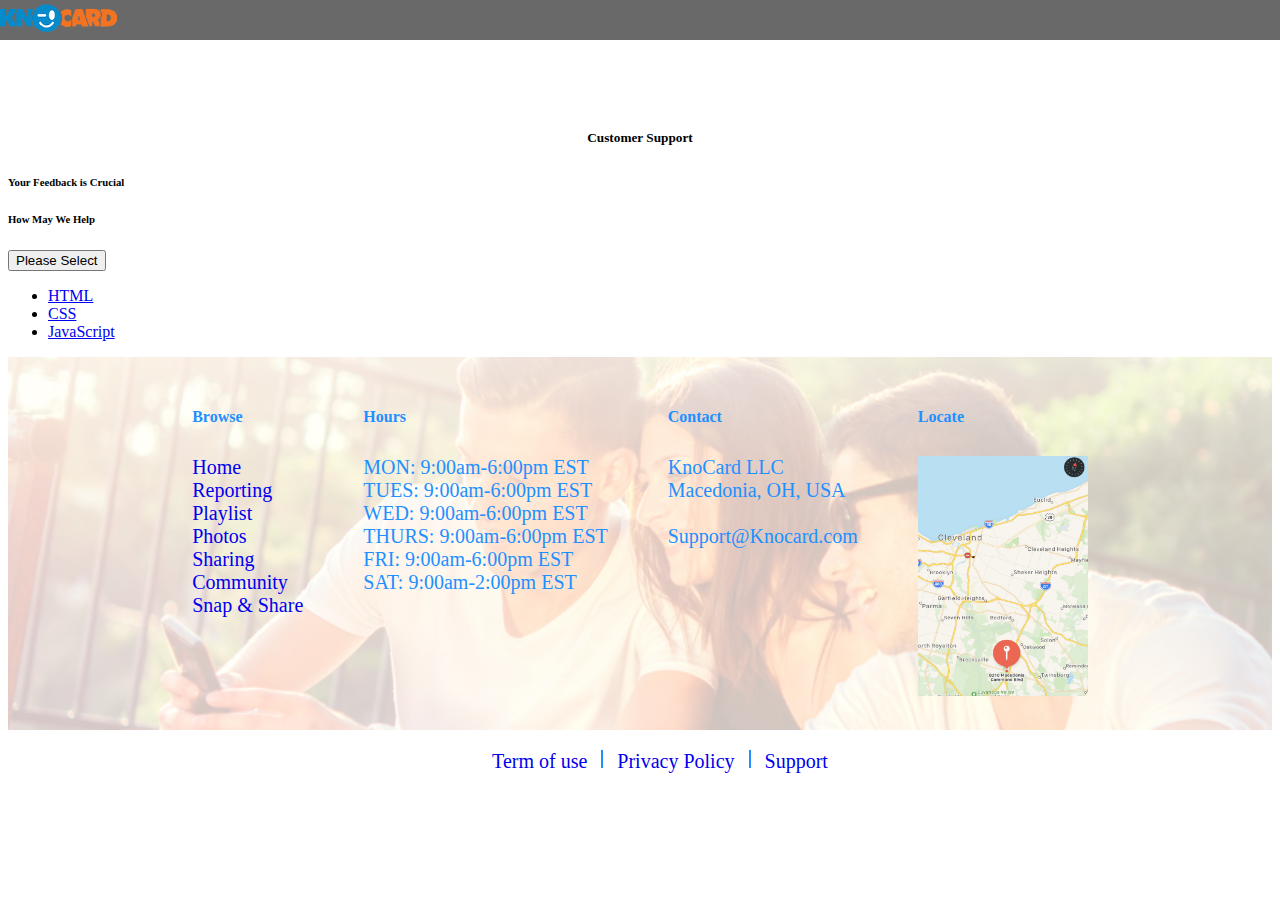
==== support.html @ 690d76a5 "add support page" ====
<!DOCTYPE html>
<html lang="en">
<head>
    <meta charset="UTF-8">
    <meta http-equiv="X-UA-Compatible" content="IE=edge">
    <meta name="viewport" content="width=device-width, initial-scale=1.0">
    <title>Support - Mobile Reseller</title>

    <link rel="stylesheet" href="https://cdn.jsdelivr.net/npm/bootstrap@5.0.2/dist/css/bootstrap.min.css" integrity="sha384-EVSTQN3/azprG1Anm3QDgpJLIm9Nao0Yz1ztcQTwFspd3yD65VohhpuuCOmLASjC" crossorigin="anonymous">
    <link rel="stylesheet" href="assets/css/style.css">
    <link rel="stylesheet" type="text/css" href="assets/modal-video/css/videopopup.css" media="screen" />
    <script src="https://code.jquery.com/jquery-3.1.0.js"></script>
    <script src="https://cdnjs.cloudflare.com/ajax/libs/popper.js/2.9.2/umd/popper.min.js" integrity="sha512-2rNj2KJ+D8s1ceNasTIex6z4HWyOnEYLVC3FigGOmyQCZc2eBXKgOxQmo3oKLHyfcj53uz4QMsRCWNbLd32Q1g==" crossorigin="anonymous" referrerpolicy="no-referrer"></script>
    <script src="assets/modal-video/js/videopopup.js"></script>
</head>
<body>
    <div class="nav-fix">
        <nav class="navbar navbar-expand-lg bg-dimgray">
            <div class="container">

                <div class="burger">
                    
                </div>
                
                <a class="navbar-brand" href="#">
                    <img src="assets/image/knocard-logo.webp" alt="" height="36">
                </a>
    
                <a class="text-white nounderline" href="#">
                    <!-- Sign In
                    <img src="assets/image/knocard-lock.webp" alt="" height="36"> -->
                </a>
              
            </div>
        </nav>
    </div>

    <div class="content">

        <div class="container support">
            <h5>Customer Support</h5>
            <h6>Your Feedback is Crucial</h6>
            <h6>How May We Help</h6>

            <div>
                <div class="dropdown">
                    <button class="btn btn-default dropdown-toggle" type="button" data-toggle="dropdown">Please Select
                    <span class="caret"></span></button>
                    <ul class="dropdown-menu">
                        <li><a href="#">HTML</a></li>
                        <li><a href="#">CSS</a></li>
                        <li><a href="#">JavaScript</a></li>
                    </ul>
                </div>
            </div>
        </div>


        <div class="footer">
            <div class="top-footer">
                <div class="top-footer-item">
                    <h4>Browse</h4>
                    <ul style="list-style-type:none; padding: 0;">
                        <li><a href="#home">Home</a></li>
                        <li><a href="#reporting">Reporting</a></li>
                        <li><a href="#playlist">Playlist</a></li>
                        <li><a href="#photo">Photos</a></li>
                        <li><a href="#sharing">Sharing</a></li>
                        <li><a href="#community">Community</a></li>
                        <li><a href="#snap">Snap & Share</a></li>
                    </ul>
                </div>
                <div class="top-footer-item">
                    <h4>Hours</h4>
                    <ul style="list-style-type:none; padding: 0;">
                        <li>MON:  9:00am-6:00pm EST</li>
                        <li>TUES:  9:00am-6:00pm EST</li>
                        <li>WED:  9:00am-6:00pm EST</li>
                        <li>THURS:  9:00am-6:00pm EST</li>
                        <li>FRI:  9:00am-6:00pm EST</li>
                        <li>SAT:  9:00am-2:00pm EST</li>
                    </ul>
                </div>
                <div class="top-footer-item">
                    <h4>Contact</h4>
                    <ul style="list-style-type:none; padding: 0;">
                        <li>KnoCard LLC<br>
                            Macedonia, OH, USA</li>
                        <li><br>Support@Knocard.com</li>
                    </ul>
                </div>
                <div class="top-footer-item">
                    <h4>Locate</h4>
                    <img src="assets/image/location.png" alt="" height="240px" width="170px">
                </div>
            </div>
            <div class="bottom-footer">
                <ul style="list-style: none; margin-top: 20px;">
                    <li style="display: inline;"><a href="http://knocard.com/termsofuse">Term of use</a></li>
                    <li style="display: inline;"><b><div class="hdiv"></div></b></li>
                    <li style="display: inline;"><a href="http://knocard.com/privacypolicy">Privacy Policy</a></li>
                    <li style="display: inline;"><b><div class="hdiv"></div></b></li>
                    <li style="display: inline;"><a target="_blank" href="https://davidjumola01.github.io/support.html">Support</a></li>
                </ul>
            </div>
        </div>

    </div>

    <script src="https://maxcdn.bootstrapcdn.com/bootstrap/4.0.0-beta.2/js/bootstrap.min.js" integrity="sha384-alpBpkh1PFOepccYVYDB4do5UnbKysX5WZXm3XxPqe5iKTfUKjNkCk9SaVuEZflJ" crossorigin="anonymous"></script>
</body>
</html>
---- assets/css/style.css ----
/* Support */

.support h5 {
    width: 100%;
    text-align: center;
    margin-bottom: 30px;
}

.support .dropdown {
    width: 100% !important;
}

/* End support */



.nav-fix {
    position: fixed;
    top: 0;
    left: 0;
    right: 0;
    z-index: 1;
}

.app-store {
    display: flex;
    justify-content: center;
    align-items: center;
    min-height: 40px;
    /* background-color: royalblue; */
}

.app-store h6 {
    margin-right: 30px;
}

.app-store a {
    margin-right: 10px;
}

.app-store img {
    width: 150px;
    height: 50px;
}

.store-link {
    display: flex;
    justify-content: center;
    align-items: center;
}

.content {
    margin-top: 130px;
    width: 100%;
}

.bg-dimgray {
    background-color: dimgray;
}

.nav2-link {
    color: dodgerblue !important;
    text-align: center;
    cursor: pointer;
}

.anchor {
    display: block;
    position: relative;
    top: -115px;
    visibility: hidden;
}

.nav-item {
    padding-left: 20px;
    padding-right: 20px;
}

.nounderline {
    text-decoration: none;
}

.nounderline:hover {
    color: deepskyblue !important;
}

.video-player {
    /* width: 400px; 
    height: 226px;  */
    width: 100%; 
    height: 100%; 
    position: unset;
}

.video-wrap {
    position: relative;
    width: 400px;
    height: 226px;
}

.video-text {
    position: absolute;
    bottom: 0px;
    top: 0px;
    right: 0px;
    left: 0px;
    display: flex;
    align-items: center;
    justify-content: center;
    color: white;
    font-size: 40px;
    background-color: rgba(87, 87, 87, 0.7);
}

.video-contaner {
    display: flex;
    flex-direction: row;
    justify-content: center;
    align-items: center;
    margin-top: 15px;
    padding: 40px;
}

.video-contaner p {
    max-width: 400px;
    margin-left: 70px;
}

.video-contaner ul {
    width: 400px;
    margin-left: 65px;
    padding: 0px;
}

.background {
    background-image: linear-gradient(rgba(87, 87, 87, 0.7), rgba(87, 87, 87, 0.7)), url("../image/video2.webp");
    width: 400px;
    height: 226px;
    background-repeat: no-repeat;
    background-size: 100% 100%;
    color: white;
    font-size: 40px;
    display: flex;
    justify-content: center;
    align-items: center;
    cursor: pointer;
}

.flex-row-container {
    display: flex;
    flex-direction: row;
    justify-content: center;
    align-items: center;
}

.flex-row-container h6 {
    color: dodgerblue;
    margin-right: 20px;
    margin-left: 20px;
}

.flex-row-container a {
    margin: 10px;
}

.best {
    margin: 4px 15px 0px 15px;
    text-align: center;
}

.desc {
    margin-top: 50px;
    max-width: 800px;
    text-align: center;
}

.desc .author {
    margin-top: 20px;
    margin-right: 40px;
    float: right;
}

.footer {
    margin-top: 15px;
    color: dodgerblue;
}

.top-footer {
    background-image: linear-gradient(rgba(255, 255, 255, 0.7), rgba(255, 255, 255, 0.7)), url("../image/footer-bg.webp");
    background-repeat: no-repeat;
    /* background-size: 100%; */
    background-size: cover;
    display: flex;
    flex-direction: row;
    justify-content: center;
}

.top-footer-item {
    padding: 30px;
}

.top-footer-item h4 {
    margin-bottom: 30px;
}

.top-footer-item li {
    font-size: 20px;
}

.footer a {
    text-decoration: none;
    font-size: 20px;
}

.bottom-footer {
    display: flex;
    justify-content: center;
}

.burger {
    cursor: pointer;
    display: none;
    margin-right: 20px;
}

.burger > div {
    width: 30px;
    height: 3px;
    background-color: white;
    margin: 6px 0;
}

.sidebar {
    top: 0;
    left: 0;
    bottom: 0;
    width: 270px;
    position: fixed;
    z-index: 2000;
    background-color: white;
    padding: 20px;
    -moz-box-shadow:    -3px 0 5px 0 #555;
    -webkit-box-shadow: -3px 0 5px 0 #555;
    box-shadow:         -3px 0 5px 0 #555;

    display: none;
}

.sidebar > .close {
    background-color: transparent;
    float: right;
    outline: none;
    border: none;
    font-size: 20px;
}

.close:hover {
    color: red;
}

.sidebar > ul > li > a{
    text-decoration: none;
    padding-bottom: 20px;
}

.sidebar > ul > li {
    padding-bottom: 20px;
}
 
.burger:hover > div {
    background-color: dodgerblue;
}

.feature-container {
    display: flex;
    flex-direction: row;
    justify-content: center;
    align-items: center;
    margin-top: 70px;
}

.feature-list {
    display: flex;
    flex-direction: row;
    justify-content: center;
    align-items: center;
}

.feature-item {
    width: 390px;
}

.vid-container {
    position: relative;
    width: 650px; 
    height: auto;
}

.overview-vid {
    /* width: 650px; 
    height: auto; */
    position: unset;
}

.overview-text {
    position: absolute;
    bottom: 5px;
    top: 0px;
    right: 0px;
    left: 0px;
    /* width: 650px; 
    height: 367px;  */
    display: flex;
    align-items: center;
    justify-content: center;
    color: white;
    font-size: 40px;
    background-color: rgba(87, 87, 87, 0.7);
}

.hdiv {
    display: inline-block;
    height: 18px;
    width: 2px;
    background-color: dodgerblue;
    margin: 0 10px 0 10px;
}

@media (max-width: 650px) {
    
    .app-store {
        flex-direction: column;
    }

    .app-store h6 {
        margin-right: 0px;
    }

    .flex-row-container {
        flex-direction: column;
    }

    .feature-item {
        width: 100%;
    }

    /* .overview-vid {
        width: 100% !important; 
        height: auto;
    } */

    .vid-container {
        width: 100% !important; 
        height: auto;
    }

    .background {
        width: 90vw;
        height: 50vw;
    }

    /* .video-player {
        width: 100vw;
        height: 60vw; 
        position: unset;
    } */

    .video-wrap {
        position: relative;
        width: 100vw;
        height: 60vw; 
    }

    /* .video-text {
        position: absolute;
        bottom: 10px;
        top: 5px;
    } */

    .video-text {
        width: 100vw;
        height: 60vw;
    }
    

    .video-contaner ul {
        width: 90vw;
        margin-right: 20px;
        /* padding-right: 20px; */
    }

    .feature-list {
        display: none;
    }
}

@media (max-width: 980px) {

    .overview-vid {
        /* width: 80%; 
        height: auto; */
    }

    .vid-container {
        width: 80%; 
        height: auto;
    }

    .feature-list {
        flex-direction: column;
        justify-content: unset;
    }

    .feature-list img {
        /* display: none; */
    }
    
    .topbar {
        display: none;
    }

    .burger {
        display: block;
    }

    .content {
        margin-top: 80px;
    }

    .video-contaner {
        flex-direction: column;
    }

    .video-contaner p {
        margin-left: 0px;
        margin-top: 20px;
    }

    .video-contaner ul {
        margin-top: 20px;
        margin-left: opx !important;
    }

    .top-footer {
        flex-direction: column;
    }
}
---- assets/modal-video/css/videopopup.css ----
/*
    Created on : 2016-12-16, 13:40:46
    Author     : Sławomir Netteria.NET https://netteria.net
*/

#closer_videopopup{
    position: absolute;
    display: table-cell;
    right: 2%;
    top: 2%;
    font-size: 32px;
    text-align: center;
    vertical-align: middle;
    padding: auto;
    cursor: default;
    background: none;
    border: none;
    color: #ffffff;


    z-index: 100004;
}
#opct{
    position: fixed;
    z-index: 100000;
    width: 100%;
    height: 100%;
    top: 0;
    left:0;
    bottom: 0;
    right: 0;
    filter: alpha(opacity=90);
    -moz-opacity: 0.90;
    opacity: 0.9;
}
#videCont{
    position: relative;
    padding-bottom: 56.25%; /* 16:9 */
    padding-top: 25px;
    height: 0;
    margin: auto;
    max-width: 720px;
    height: 0;
    height: auto !important;
}
#yt_video{
    position: relative;
    padding-bottom: 56.25%;
    height: 0;
    overflow: hidden;
    max-width: 100%;
}
iframe{
   position: absolute;
    top: 0;
    left: 0;
    width: 100%;
    height: 100%;
    opacity: 1 !important;
}
video{
    position: absolute;
    top: 15%;
    left: 0;
    width: 100%;
    opacity: 1 !important;

}
#video1{
    cursor: pointer; cursor: hand;
}
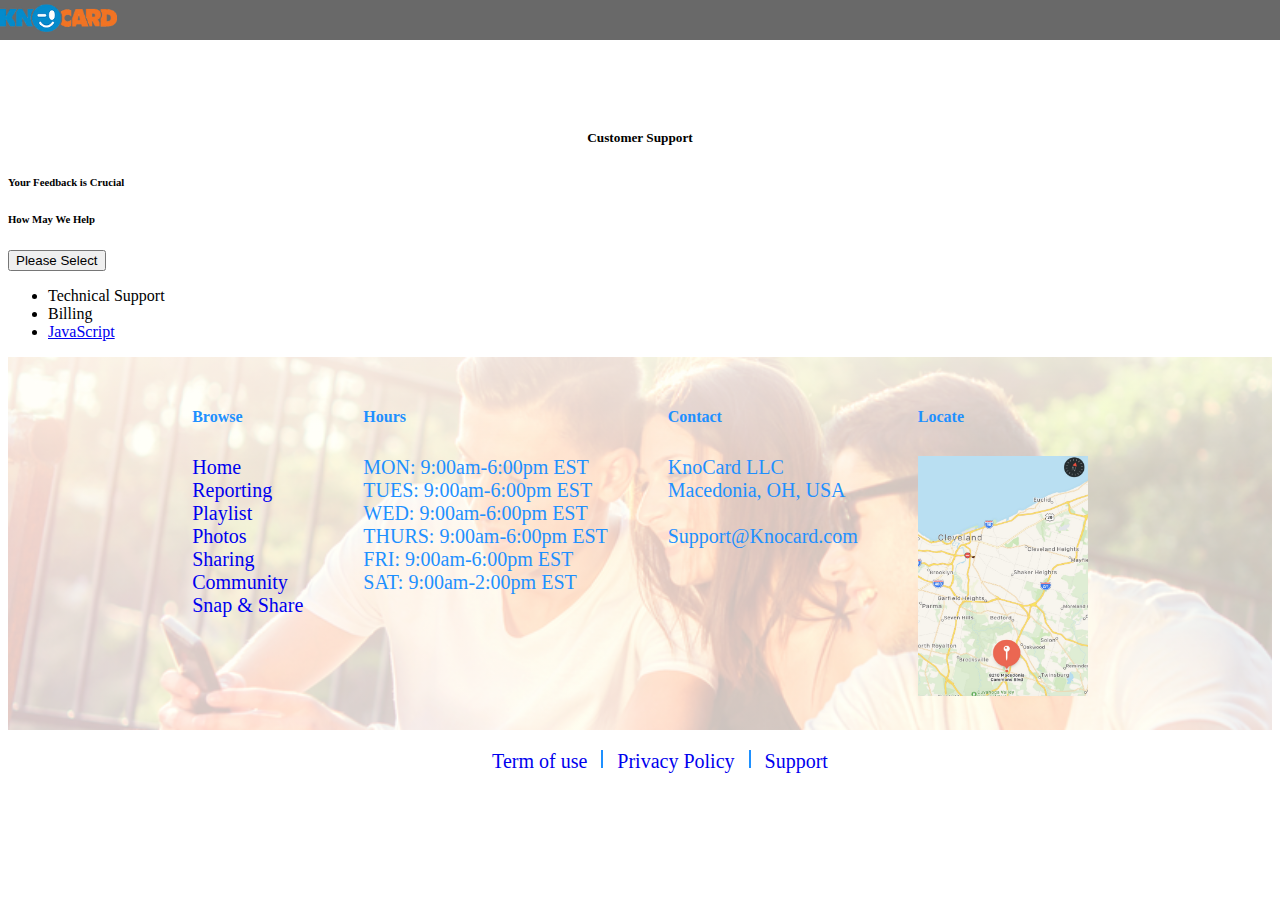
==== commit d156602d: "vid player full screen" ====
--- a/support.html
+++ b/support.html
@@ -47,8 +47,8 @@
                     <button class="btn btn-default dropdown-toggle" type="button" data-toggle="dropdown">Please Select
                     <span class="caret"></span></button>
                     <ul class="dropdown-menu">
-                        <li><a href="#">HTML</a></li>
-                        <li><a href="#">CSS</a></li>
+                        <li>Technical Support</li>
+                        <li>Billing</li>
                         <li><a href="#">JavaScript</a></li>
                     </ul>
                 </div>
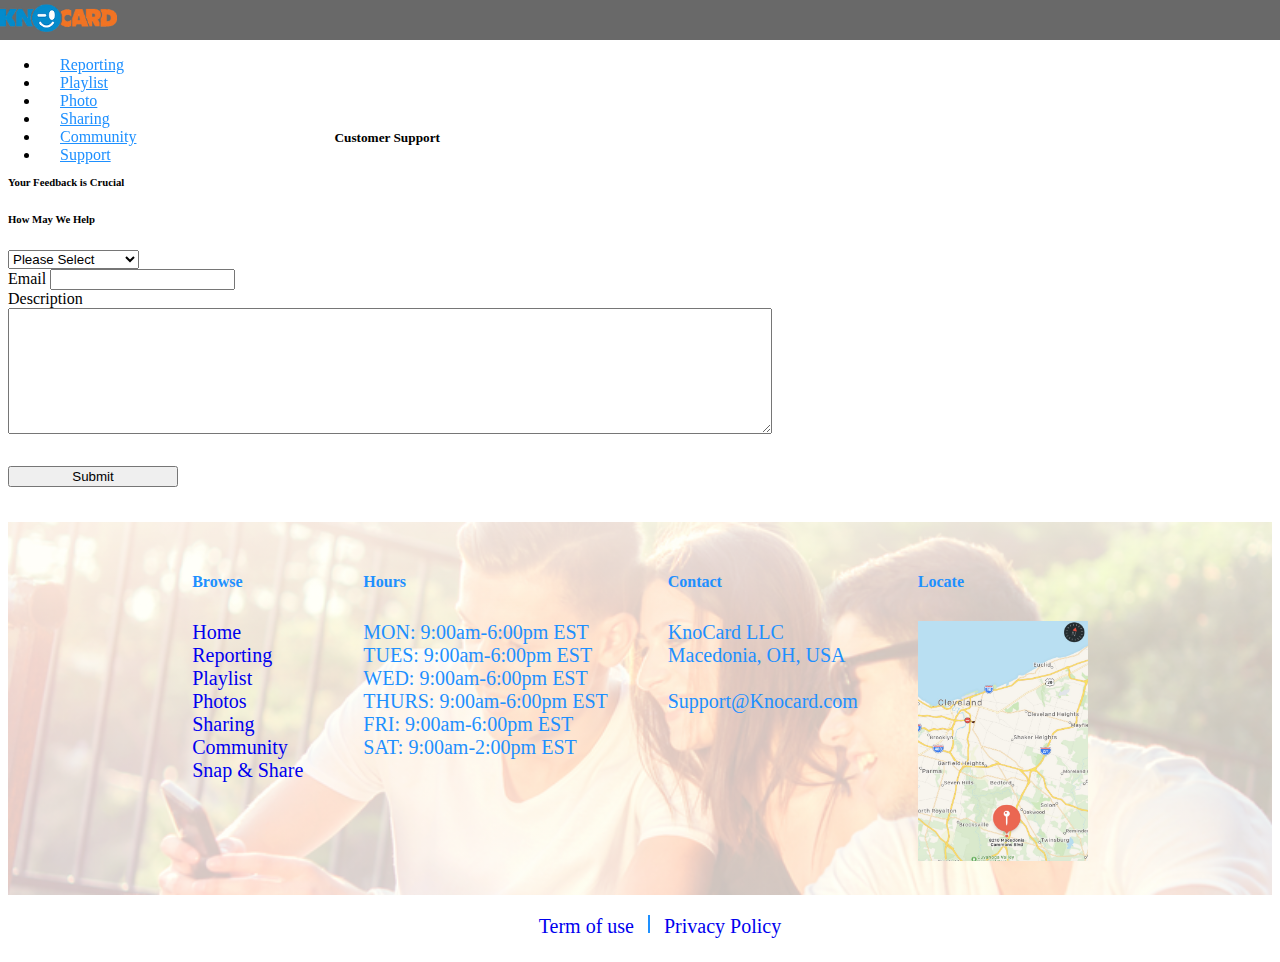
==== commit 75929a2b: "support page, freshdesk integration" ====
--- a/support.html
+++ b/support.html
@@ -11,15 +11,17 @@
     <link rel="stylesheet" type="text/css" href="assets/modal-video/css/videopopup.css" media="screen" />
     <script src="https://code.jquery.com/jquery-3.1.0.js"></script>
     <script src="https://cdnjs.cloudflare.com/ajax/libs/popper.js/2.9.2/umd/popper.min.js" integrity="sha512-2rNj2KJ+D8s1ceNasTIex6z4HWyOnEYLVC3FigGOmyQCZc2eBXKgOxQmo3oKLHyfcj53uz4QMsRCWNbLd32Q1g==" crossorigin="anonymous" referrerpolicy="no-referrer"></script>
-    <script src="assets/modal-video/js/videopopup.js"></script>
 </head>
 <body>
+    <!--  Header nav and sidebar -->
     <div class="nav-fix">
         <nav class="navbar navbar-expand-lg bg-dimgray">
             <div class="container">
 
                 <div class="burger">
-                    
+                    <div></div>
+                    <div></div>
+                    <div></div>
                 </div>
                 
                 <a class="navbar-brand" href="#">
@@ -33,25 +35,137 @@
               
             </div>
         </nav>
+        
+        <!-- Top bar nav -->
+        <nav class="topbar navbar navbar-light navbar-expand-sm bg-light">
+            <div class="navbar-collapse justify-content-center bg-light" id="main_nav">
+                <ul class="navbar-nav">
+                    <!-- <li class="nav-item active">
+                        <a class="nav-link nav2-link" href="https://davidjumola01.github.io/index.html#overview">Overview</a>
+                    </li> -->
+                    <li class="nav-item">
+                        <a class="nav-link nav2-link" href="https://davidjumola01.github.io/index.html#reporting">Reporting</a>
+                    </li>
+                    <li class="nav-item">
+                        <a class="nav-link nav2-link" href="https://davidjumola01.github.io/index.html#playlist" >Playlist</a>
+                    </li>
+                    <li class="nav-item">
+                        <a class="nav-link nav2-link" href="https://davidjumola01.github.io/index.html#photo">Photo</a>
+                    </li>
+                    <li class="nav-item">
+                        <a class="nav-link nav2-link" href="https://davidjumola01.github.io/index.html#sharing">Sharing</a>
+                    </li>
+                    <li class="nav-item">
+                        <a class="nav-link nav2-link" href="https://davidjumola01.github.io/index.html#community">Community</a>
+                    </li>
+                    <!-- <li class="nav-item">
+                        <a class="nav-link nav2-link" href="https://davidjumola01.github.io/index.html#snap">Snap & Share</a>
+                    </li> -->
+                    <li class="nav-item">
+                        <a class="nav-link nav2-link" href="https://davidjumola01.github.io/support.html">Support</a>
+                    </li>
+                </ul>
+            </div>
+        </nav>
     </div>
 
+    <!-- Sidebar nav -->
+    <div class="sidebar">
+        <button class="close">&times;</button>
+        <ul style="list-style-type:none; padding-left: 0; margin-top: 40px;">
+            <!-- <li class="sb-item"><a href="#overview">Overview</a></li> -->
+            <li class="sb-item"><a href="https://davidjumola01.github.io/index.html#reporting">Reporting</a></li>
+            <li class="sb-item"><a href="https://davidjumola01.github.io/index.html#playlist">Playlist</a></li>
+            <li class="sb-item"><a href="https://davidjumola01.github.io/index.html#photo">Photos</a></li>
+            <li class="sb-item"><a href="https://davidjumola01.github.io/index.html#sharing">Sharing</a></li>
+            <li class="sb-item"><a href="https://davidjumola01.github.io/index.html#community">Community</a></li>
+            <!-- <li class="sb-item"><a href="#snap">Snap & Share</a></li> -->
+            <li class="sb-item">
+                <a href="https://davidjumola01.github.io/support.html">Support</a>
+            </li>
+        </ul>
+    </div>
+    <!--  End header nav and sidebar -->
+
     <div class="content">
 
         <div class="container support">
+            <div id="success" class="alert alert-success alert-dismissible" style="display: none;">
+                Your request has been received and will be answered via Email.
+                <a href="#" class="close" data-dismiss="alert" aria-label="close" style="float: right; text-decoration: none;">&times;</a>
+            </div>
+
             <h5>Customer Support</h5>
             <h6>Your Feedback is Crucial</h6>
             <h6>How May We Help</h6>
 
             <div>
-                <div class="dropdown">
-                    <button class="btn btn-default dropdown-toggle" type="button" data-toggle="dropdown">Please Select
-                    <span class="caret"></span></button>
-                    <ul class="dropdown-menu">
-                        <li>Technical Support</li>
-                        <li>Billing</li>
-                        <li><a href="#">JavaScript</a></li>
-                    </ul>
-                </div>
+                <form>
+
+                    <div class="form-group">
+                        <select id="support_select" onchange="onSupportSelectChange()" class="form-select" aria-label="Default select example">
+                            <option selected>Please Select</option>
+                            <option value="Technical Support">Technical Support</option>
+                            <option value="Billing">Billing</option>
+                            <option value="Suggestions">Suggestions</option>
+                            <option value="Contact Corporate">Contact Corporate</option>
+                            <option value="Report a Bug">Report a Bug</option>
+                        </select>
+                        <small id="titleErr" class="error" for="">Please choose "How May We Help"</small>
+                    </div>
+
+                    <!-- Page -->
+                    <div id="page_select">
+                        <div class="form-group">
+                            <label class="form-label" for="">Page</label>
+                            <select id="selected_page" onchange="onPageChange()" class="form-select" aria-label="Default select example">
+                                <option selected>Please Select</option>
+                                <option value="Login">Login</option>
+                                <option value="Setup">Setup</option>
+                                <option value="Playlist">Playlist</option>
+                                <option value="Photo Gallery">Photo Gallery</option>
+                                <option value="Business Page">Business Page</option>
+                                <option value="Sharing">Sharing</option>
+                                <option value="Reporting">Reporting</option>
+                                <option value="Other">Other</option>
+                            </select>
+                            <small id="pageErr" class="error" for="">Please select page</small>
+                        </div>
+
+                        <div id="report_bug">
+                            <div class="form-group">
+                                <label class="form-label" for="">Device/Model (optional)</label>
+                                <input id="device" type="text" class="form-control">
+                            </div>
+
+                            <div class="form-group">
+                                <label class="form-label" for="">KnoCard Version (optional)</label>
+                                <input id="version" type="text" class="form-control">
+                            </div>
+                        </div>
+                    </div>
+
+                    <div class="form-group">
+                        <label class="form-label" for="">Email</label>
+                        <input onchange="onEmailChange()" id="email" type="email" class="form-control">
+                        <small id="emailErr" class="error" for="">Please enter your email</small>
+                    </div>
+
+                    <div class="form-group">
+                        <label class="form-label" for="">Description</label><br>
+                        <textarea id="description" rows="8" style="width: 100%;"></textarea>
+                        <small id="descErr" class="error" for="">Please enter description"</small>
+                    </div><br>
+
+                    <button type="button" id="submit" class="btn btn-primary" style="width: 170px;">
+                        <span id="submit_text">Submit</span>
+                        <div id="loading" class="spinner-border text-white" role="status" style="height: 20px; width: 20px; display: none;">
+                            <span class="sr-only"></span>
+                        </div>
+                    </button>
+                    
+                </form>
+
             </div>
         </div>
 
@@ -99,8 +213,6 @@
                     <li style="display: inline;"><a href="http://knocard.com/termsofuse">Term of use</a></li>
                     <li style="display: inline;"><b><div class="hdiv"></div></b></li>
                     <li style="display: inline;"><a href="http://knocard.com/privacypolicy">Privacy Policy</a></li>
-                    <li style="display: inline;"><b><div class="hdiv"></div></b></li>
-                    <li style="display: inline;"><a target="_blank" href="https://davidjumola01.github.io/support.html">Support</a></li>
                 </ul>
             </div>
         </div>
@@ -108,5 +220,136 @@
     </div>
 
     <script src="https://maxcdn.bootstrapcdn.com/bootstrap/4.0.0-beta.2/js/bootstrap.min.js" integrity="sha384-alpBpkh1PFOepccYVYDB4do5UnbKysX5WZXm3XxPqe5iKTfUKjNkCk9SaVuEZflJ" crossorigin="anonymous"></script>
+    <script>
+
+        var Base64={_keyStr:"ABCDEFGHIJKLMNOPQRSTUVWXYZabcdefghijklmnopqrstuvwxyz0123456789+/=",encode:function(e){var t="";var n,r,i,s,o,u,a;var f=0;e=Base64._utf8_encode(e);while(f<e.length){n=e.charCodeAt(f++);r=e.charCodeAt(f++);i=e.charCodeAt(f++);s=n>>2;o=(n&3)<<4|r>>4;u=(r&15)<<2|i>>6;a=i&63;if(isNaN(r)){u=a=64}else if(isNaN(i)){a=64}t=t+this._keyStr.charAt(s)+this._keyStr.charAt(o)+this._keyStr.charAt(u)+this._keyStr.charAt(a)}return t},decode:function(e){var t="";var n,r,i;var s,o,u,a;var f=0;e=e.replace(/[^A-Za-z0-9\+\/\=]/g,"");while(f<e.length){s=this._keyStr.indexOf(e.charAt(f++));o=this._keyStr.indexOf(e.charAt(f++));u=this._keyStr.indexOf(e.charAt(f++));a=this._keyStr.indexOf(e.charAt(f++));n=s<<2|o>>4;r=(o&15)<<4|u>>2;i=(u&3)<<6|a;t=t+String.fromCharCode(n);if(u!=64){t=t+String.fromCharCode(r)}if(a!=64){t=t+String.fromCharCode(i)}}t=Base64._utf8_decode(t);return t},_utf8_encode:function(e){e=e.replace(/\r\n/g,"\n");var t="";for(var n=0;n<e.length;n++){var r=e.charCodeAt(n);if(r<128){t+=String.fromCharCode(r)}else if(r>127&&r<2048){t+=String.fromCharCode(r>>6|192);t+=String.fromCharCode(r&63|128)}else{t+=String.fromCharCode(r>>12|224);t+=String.fromCharCode(r>>6&63|128);t+=String.fromCharCode(r&63|128)}}return t},_utf8_decode:function(e){var t="";var n=0;var r=c1=c2=0;while(n<e.length){r=e.charCodeAt(n);if(r<128){t+=String.fromCharCode(r);n++}else if(r>191&&r<224){c2=e.charCodeAt(n+1);t+=String.fromCharCode((r&31)<<6|c2&63);n+=2}else{c2=e.charCodeAt(n+1);c3=e.charCodeAt(n+2);t+=String.fromCharCode((r&15)<<12|(c2&63)<<6|c3&63);n+=3}}return t}}
+        var freshDeskUrl = 'https://knocardllc.freshdesk.com/api/v2/tickets';
+        var token = Base64.encode('wMXXMGpA2CmTdd4JTk')
+        
+        $('.burger').on('click', function() {
+            $('.sidebar').show()
+        })
+
+        $('.close').on('click', function() {
+            $('.sidebar').hide()
+        })
+
+        $('.sb-item').each(function(){
+            $(this).on('click', function () {
+                $('.sidebar').hide()
+            });
+        });
+
+        function onSupportSelectChange() {
+            $('#titleErr').hide()
+            var selectedSupport = $('#support_select').children("option:selected").val()
+
+            console.log(selectedSupport);
+
+            if (selectedSupport === 'Technical Support' || selectedSupport === 'Report a Bug') {
+                $('#page_select').show()
+
+                if (selectedSupport === 'Report a Bug') {
+                    $('#report_bug').show()
+                } else {
+                    $('#report_bug').hide()
+                }
+            } else {
+                $('#page_select').hide()
+                $('#report_bug').hide()
+            }
+        }
+
+        function onPageChange() {
+            $('#pageErr').hide()
+        }
+
+        function onEmailChange() {
+            $('#emailErr').hide()
+        }
+
+        function clearErr() {
+            $('#titleErr').hide()
+            $('#pageErr').hide()
+            $('#emailErr').hide()
+            $('#descErr').hide()
+        }
+
+        function clearForm() {
+            $('#support_select').val('Please Select')
+            $('#selected_page').val('Please Select')
+            $('#email').val('')
+            $('#description').val('')
+
+            let deviceModel = $('#device').val()
+            let knocardVersion = $('#version').val()
+        }
+
+        $('#submit').on('click', function() {
+            let title = $('#support_select').children("option:selected").val()
+            let page = $('#selected_page').children("option:selected").val()
+            let email = $('#email').val()
+            let description = $('#description').val()
+
+            let deviceModel = $('#device').val()
+            let knocardVersion = $('#version').val()
+
+
+            if (title == "Please Select") {
+                $('#titleErr').show()
+                return
+            }
+
+            if (title == "Technical Support" && page == "Please Select") {
+                $('#pageErr').show()
+                return
+            }
+
+            if (email === '') {
+                $('#emailErr').show()
+                return
+            }
+
+            if (description === '') {
+                $('#descErr').show()
+                return
+            }
+
+            clearErr()
+            $('#submit_text').hide()
+            $('#loading').show()
+
+            let modelVersion = "Device Model: " + deviceModel + " KnoCard version: " + knocardVersion;
+
+            var data = {
+                description: title == "Report a Bug" ? modelVersion + "\n" + description : description,
+                subject: title == "Technical Support" ? title + " / Page - " + page : title,
+                email: email,
+                priority: 1,
+                status: 2,
+                type: title,
+            }
+
+            const response = fetch(freshDeskUrl, {
+                method: 'POST',
+                headers: {
+                    'Content-Type': 'application/json',
+                    'Authorization': 'Basic '+ token + ':X'
+                },
+                body: JSON.stringify(data)
+            })
+            .then(response => {
+                response.json()
+            })
+            .then(data => {
+                clearForm()
+                $('#submit_text').show()
+                $('#loading').hide()
+                $('#success').show()
+            });
+        })
+
+
+    </script>
 </body>
 </html>--- a/assets/css/style.css
+++ b/assets/css/style.css
@@ -1,4 +1,14 @@
 /* Support */
+
+.support {
+    width: 60%;
+}
+
+.form-label {
+    margin-top: 10px;
+    margin-bottom: 5px;
+    font-weight: 500;
+}
 
 .support h5 {
     width: 100%;
@@ -8,6 +18,20 @@
 
 .support .dropdown {
     width: 100% !important;
+}
+
+#page_select, #report_bug {
+    display: none;
+}
+
+#submit {
+    margin-top: 10px;
+    margin-bottom: 20px;
+}
+
+.error {
+    color: red;
+    display: none;
 }
 
 /* End support */
@@ -277,6 +301,7 @@
     justify-content: center;
     align-items: center;
     margin-top: 70px;
+    margin-bottom: 50px;
 }
 
 .feature-list {
@@ -392,9 +417,17 @@
     .feature-list {
         display: none;
     }
+
+    .feature-container {
+        margin-bottom: 0px;
+    }
 }
 
 @media (max-width: 980px) {
+
+    .support {
+        width: 100%;
+    }
 
     .overview-vid {
         /* width: 80%; 
